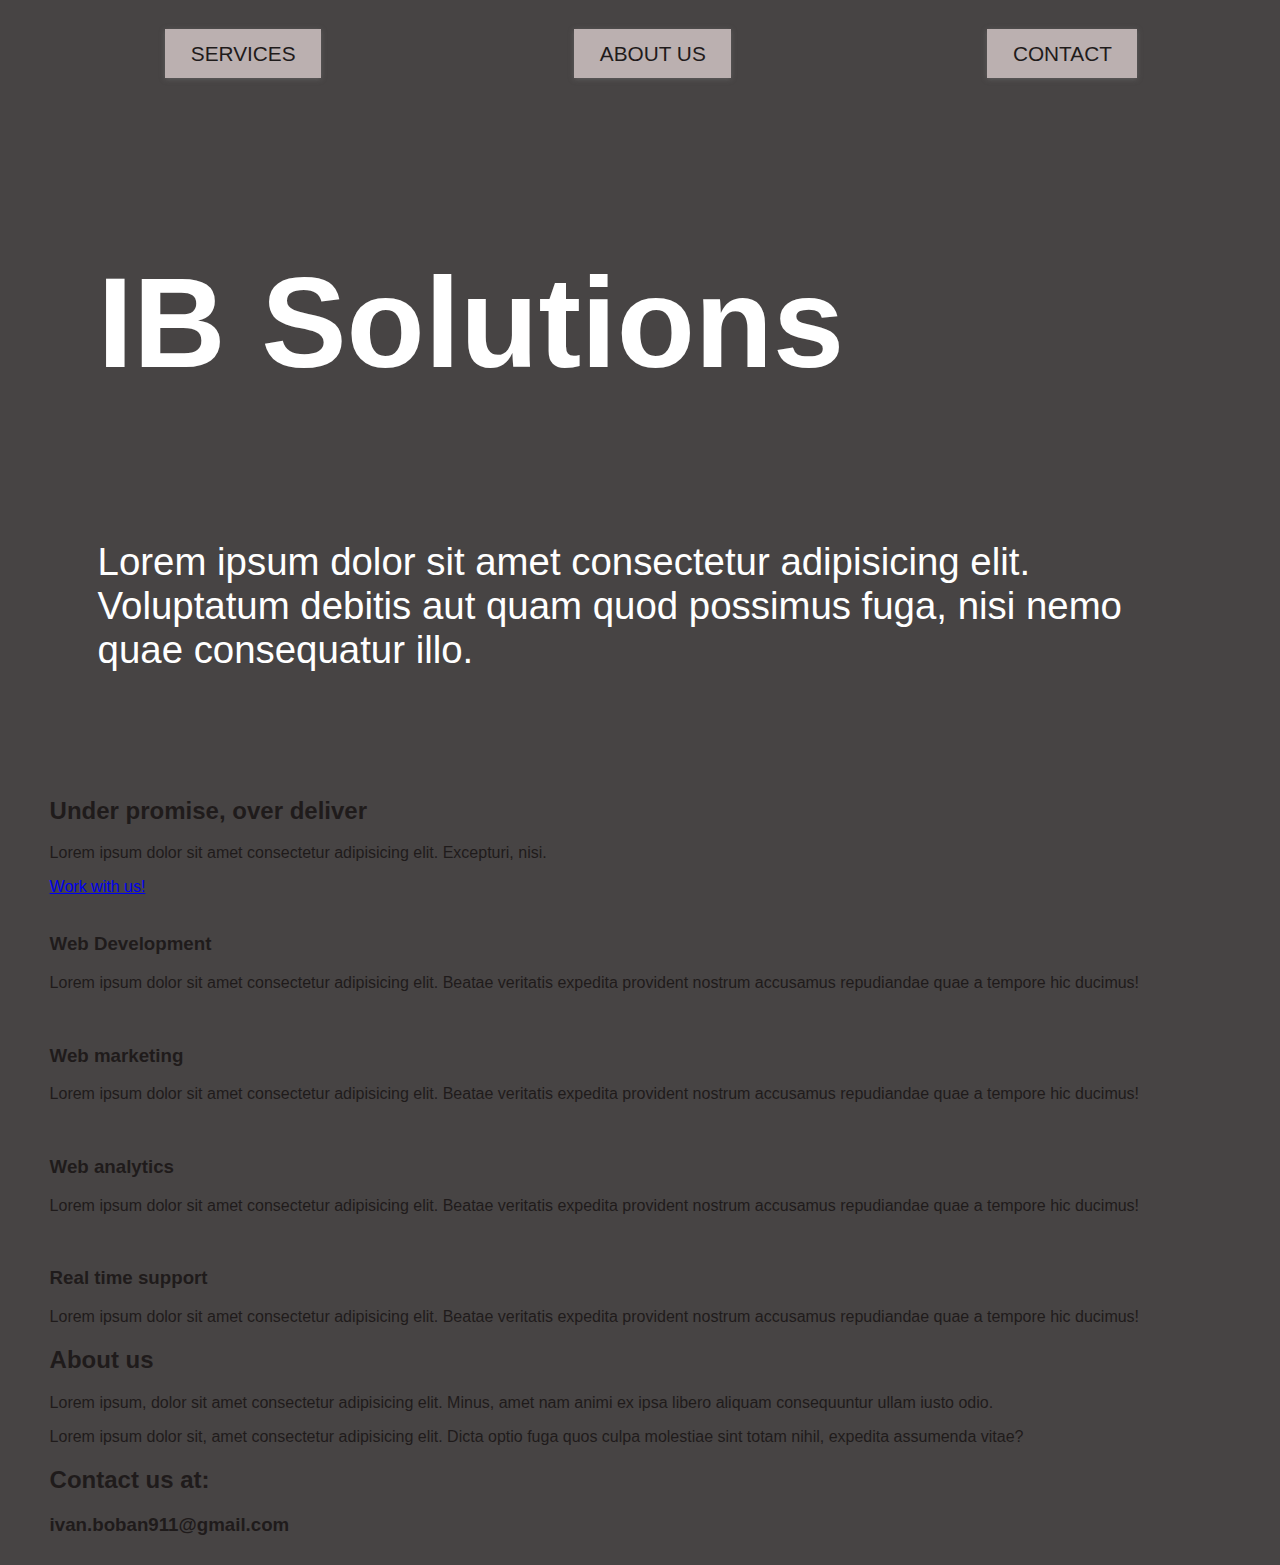
==== template 2/index.html @ 1346b773 "first commit" ====
<!DOCTYPE html>
<html lang="en">
  <head>
    <meta charset="UTF-8" />
    <meta name="viewport" content="width=device-width, initial-scale=1.0" />
    <meta http-equiv="X-UA-Compatible" content="ie=edge" />
    <title>IB Solutions 2.0</title>
    <link rel="stylesheet" href="style.css">
  </head>
  <body>
    <div id="wrapper">
      <nav id="navigation">
        <ul>
          <li>
            <a href="#services">Services</a>
          </li>
          <li>
            <a href="#about-us">About us</a>
          </li>
          <li>
            <a href="#contact"> Contact</a>
          </li>
        </ul>
      </nav>
      <header id="showcase">
        
        <h2 id="showcase-title">IB Solutions</h2>
        <p>
          Lorem ipsum dolor sit amet consectetur adipisicing elit. Voluptatum
          debitis aut quam quod possimus fuga, nisi nemo quae consequatur illo.
        </p>
      </header>
      <main>
        <section class="transitional-section">
          <img src="" alt="" id="transitional-slide-img" />
          <h2>Under promise, over deliver</h2>
          <p>
            Lorem ipsum dolor sit amet consectetur adipisicing elit. Excepturi,
            nisi.
          </p>
          <a href="contact" class="transitional-section-btn">Work with us!</a>
        </section>
        <section id="services">
          <div class="service-box">
            <img src="" alt="" />
            <h3>Web Development</h3>
            <p>
              Lorem ipsum dolor sit amet consectetur adipisicing elit. Beatae
              veritatis expedita provident nostrum accusamus repudiandae quae a
              tempore hic ducimus!
            </p>
          </div>
          <div class="service-box">
            <img src="" alt="" />
            <h3>Web marketing</h3>
            <p>
              Lorem ipsum dolor sit amet consectetur adipisicing elit. Beatae
              veritatis expedita provident nostrum accusamus repudiandae quae a
              tempore hic ducimus!
            </p>
          </div>
          <div class="service-box">
            <img src="" alt="" />
            <h3>Web analytics</h3>
            <p>
              Lorem ipsum dolor sit amet consectetur adipisicing elit. Beatae
              veritatis expedita provident nostrum accusamus repudiandae quae a
              tempore hic ducimus!
            </p>
          </div>
          <div class="service-box">
            <img src="" alt="" />
            <h3>Real time support</h3>
            <p>
              Lorem ipsum dolor sit amet consectetur adipisicing elit. Beatae
              veritatis expedita provident nostrum accusamus repudiandae quae a
              tempore hic ducimus!
            </p>
          </div>
        </section>
        <section id="about-us">
            <h2>About us</h2>
            <p>Lorem ipsum, dolor sit amet consectetur adipisicing elit. Minus, amet nam animi ex ipsa libero aliquam consequuntur ullam iusto odio.</p>
            <p>Lorem ipsum dolor sit, amet consectetur adipisicing elit. Dicta optio fuga quos culpa molestiae sint totam nihil, expedita assumenda vitae?</p>
        </section>
        <section id="contact">
            <h2>Contact us at:</h2>
            <h3>ivan.boban911@gmail.com</h2>
        </section>
      </main>
    </div>
  </body>
</html>
---- template 2/style.css ----
:root {
  --text-color: rgb(31, 27, 27);
  --shadow: 0 1px 5px rgba(104, 104, 104, 0.8);
  --nav-background: rgb(187, 176, 176);
  --white: #fff;
}

html {
  box-sizing: border-box;
  font-family: Arial, Helvetica, sans-serif;
  color: var(--text-color);
}
body {
  background: rgb(71, 68, 68);
  margin: 1.8rem 3.1rem;
}
img {
  max-width: 100%;
}
.wrapper {
  display: grid;
  grid-gap: 20px;
}

#navigation ul {
  display: grid;
  text-decoration: none;
  padding: 0;
  list-style: none;
  grid-template-columns: 1fr;
  grid-gap: 3rem;
  justify-items: center;
}
#navigation a {
  width: 100%;
  text-decoration: none;
  display: block;
  padding: 0.8rem;
  background: var(--nav-background);
  color: var(--text-color);
  text-align: center;
  text-transform: uppercase;
  font-size: 1.3rem;
  box-shadow: var(--shadow);
}
#navigation a:hover {
  background: var(--text-color);
  color: var(--nav-background);
}
#showcase {
  background: url("https://images.pexels.com/photos/574077/pexels-photo-574077.jpeg?auto=compress&cs=tinysrgb&h=750&w=1260");
  background-size: cover;
  background-position: center;
  padding: 3rem;
  display: flex;
  flex-direction: column;
  justify-content: center;
}

#showcase h2 {
  font-size: 4rem;
  color: var(--white);
  
}
#showcase p {
  font-size: 1.2rem;
  color: var(--white);
}

@media (min-width: 750px) {
  #navigation ul {
    grid-template-columns: repeat(3, 1fr);
  }
  #showcase h2 {
    font-size: 8rem;
    color: var(--white);
    
  }
  #showcase p {
    font-size: 2.4rem;
    color: var(--white);
  }
}

@media (max-width: 450px) {
    #navigation ul {
      grid-template-columns:1fr;
    }
    #showcase h2 {
      font-size: 2rem;
      color: var(--white);
      
    }
    #showcase p {
      font-size:0.6rem;
      color: var(--white);
    }
  }
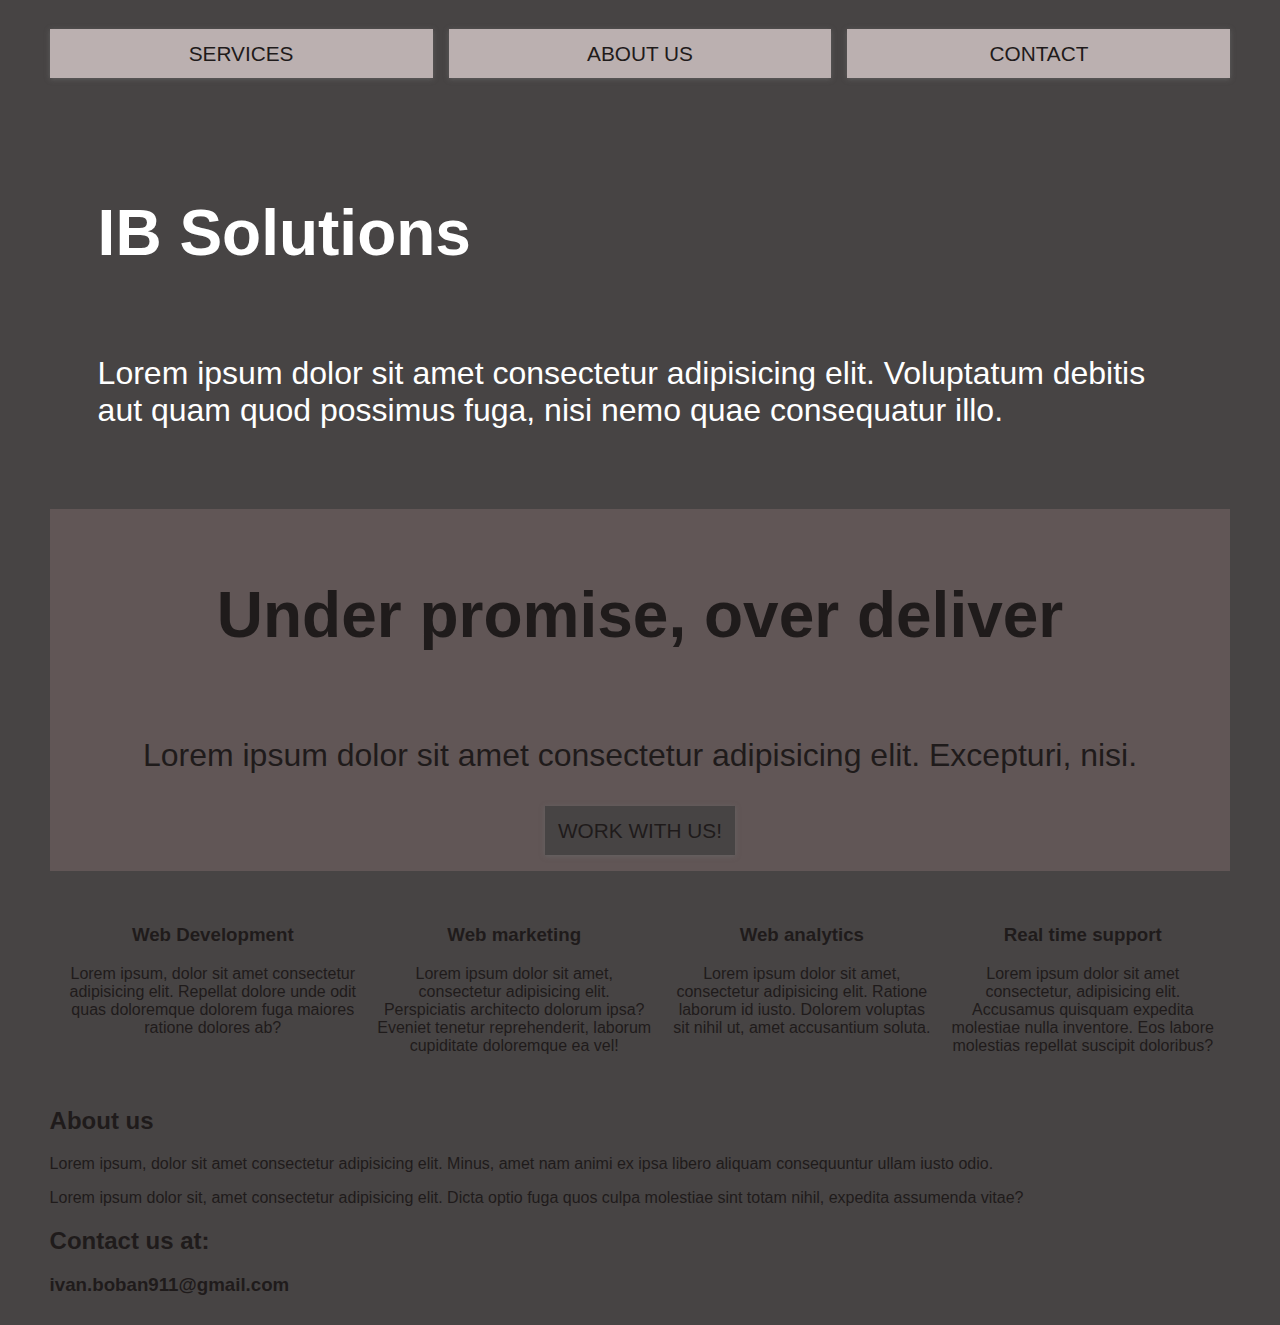
==== commit 85c7ca1d: "Added CSS for 2 more sections" ====
--- a/template 2/index.html
+++ b/template 2/index.html
@@ -45,36 +45,28 @@
             <img src="" alt="" />
             <h3>Web Development</h3>
             <p>
-              Lorem ipsum dolor sit amet consectetur adipisicing elit. Beatae
-              veritatis expedita provident nostrum accusamus repudiandae quae a
-              tempore hic ducimus!
+              Lorem ipsum, dolor sit amet consectetur adipisicing elit. Repellat dolore unde odit quas doloremque dolorem fuga maiores ratione dolores ab?
             </p>
           </div>
           <div class="service-box">
             <img src="" alt="" />
             <h3>Web marketing</h3>
             <p>
-              Lorem ipsum dolor sit amet consectetur adipisicing elit. Beatae
-              veritatis expedita provident nostrum accusamus repudiandae quae a
-              tempore hic ducimus!
+              Lorem ipsum dolor sit amet, consectetur adipisicing elit. Perspiciatis architecto dolorum ipsa? Eveniet tenetur reprehenderit, laborum cupiditate doloremque ea vel!
             </p>
           </div>
           <div class="service-box">
             <img src="" alt="" />
             <h3>Web analytics</h3>
             <p>
-              Lorem ipsum dolor sit amet consectetur adipisicing elit. Beatae
-              veritatis expedita provident nostrum accusamus repudiandae quae a
-              tempore hic ducimus!
+              Lorem ipsum dolor sit amet, consectetur adipisicing elit. Ratione laborum id iusto. Dolorem voluptas sit nihil ut, amet accusantium soluta.
             </p>
           </div>
           <div class="service-box">
             <img src="" alt="" />
             <h3>Real time support</h3>
             <p>
-              Lorem ipsum dolor sit amet consectetur adipisicing elit. Beatae
-              veritatis expedita provident nostrum accusamus repudiandae quae a
-              tempore hic ducimus!
+              Lorem ipsum dolor sit amet consectetur, adipisicing elit. Accusamus quisquam expedita molestiae nulla inventore. Eos labore molestias repellat suscipit doloribus?
             </p>
           </div>
         </section>
--- a/template 2/style.css
+++ b/template 2/style.css
@@ -28,11 +28,10 @@
   padding: 0;
   list-style: none;
   grid-template-columns: 1fr;
-  grid-gap: 3rem;
-  justify-items: center;
+  grid-gap: 1rem;
+  justify-items: spread-around;
 }
 #navigation a {
-  width: 100%;
   text-decoration: none;
   display: block;
   padding: 0.8rem;
@@ -60,39 +59,119 @@
 #showcase h2 {
   font-size: 4rem;
   color: var(--white);
-  
 }
 #showcase p {
   font-size: 1.2rem;
   color: var(--white);
 }
 
+.transitional-section {
+  display: grid;
+  justify-items: center;
+  text-align: center;
+  background: rgb(97, 86, 86);
+  padding: 1rem;
+}
+.transitional-section h2 {
+  font-size: 4rem;
+  color: var(--text-color);
+}
+.transitional-section p {
+  font-size: 1.2rem;
+  color: var(--text-color);
+}
+.transitional-section-btn {
+  text-decoration: none;
+  display: block;
+  padding: 0.8rem;
+  background: rgb(71, 68, 68);
+  color: var(--text-color);
+  text-align: center;
+  text-transform: uppercase;
+  font-size: 1.3rem;
+  box-shadow: var(--shadow);
+}
+.transitional-section-btn:hover{
+  background: #fff;
+  color:  rgb(71, 68, 68);
+}
+
+#services{
+  display: grid;
+  grid-template-areas: 
+  'box1 box2'
+  'box3 box4';
+  grid-gap: 1em;
+  padding: 1em;
+  
+}
+.service-box{
+  display: gird;
+  justify-items: center;
+  text-align: center;
+  grid-template-areas:
+  'img'
+  'h3'
+  'p';
+}
 @media (min-width: 750px) {
   #navigation ul {
     grid-template-columns: repeat(3, 1fr);
   }
   #showcase h2 {
-    font-size: 8rem;
+    font-size: 4rem;
     color: var(--white);
-    
   }
   #showcase p {
-    font-size: 2.4rem;
+    font-size: 2rem;
     color: var(--white);
+  }
+  .transitional-section h2 {
+    font-size: 4rem;
+    color: var(--text-color);
+  }
+  .transitional-section p {
+    font-size: 2rem;
+    color: var(--text-color);
+  }
+  #services{
+    display: grid;
+    grid-template-areas: 
+    'box1 box2 box3 box4';
+    
+   
   }
 }
 
 @media (max-width: 450px) {
-    #navigation ul {
-      grid-template-columns:1fr;
-    }
-    #showcase h2 {
-      font-size: 2rem;
-      color: var(--white);
-      
-    }
-    #showcase p {
-      font-size:0.6rem;
-      color: var(--white);
-    }
+  #navigation ul {
+    grid-template-columns: 1fr;
   }
+  #showcase h2 {
+    font-size: 2rem;
+    color: var(--white);
+  }
+  #showcase p {
+    font-size: 0.6rem;
+    color: var(--white);
+  }
+  .transitional-sectionh2 {
+    font-size: 2rem;
+    color: var(--text-color);
+  }
+  .transitional-section p {
+    font-size: 0.6rem;
+    color: var(--text-color);
+  }
+  #services{
+    display: grid;
+    grid-template-columns: 1fr;
+    grid-template-areas: 
+    'box1'
+    'box2'
+    'box3'
+    'box4';
+    
+   
+  }
+}
